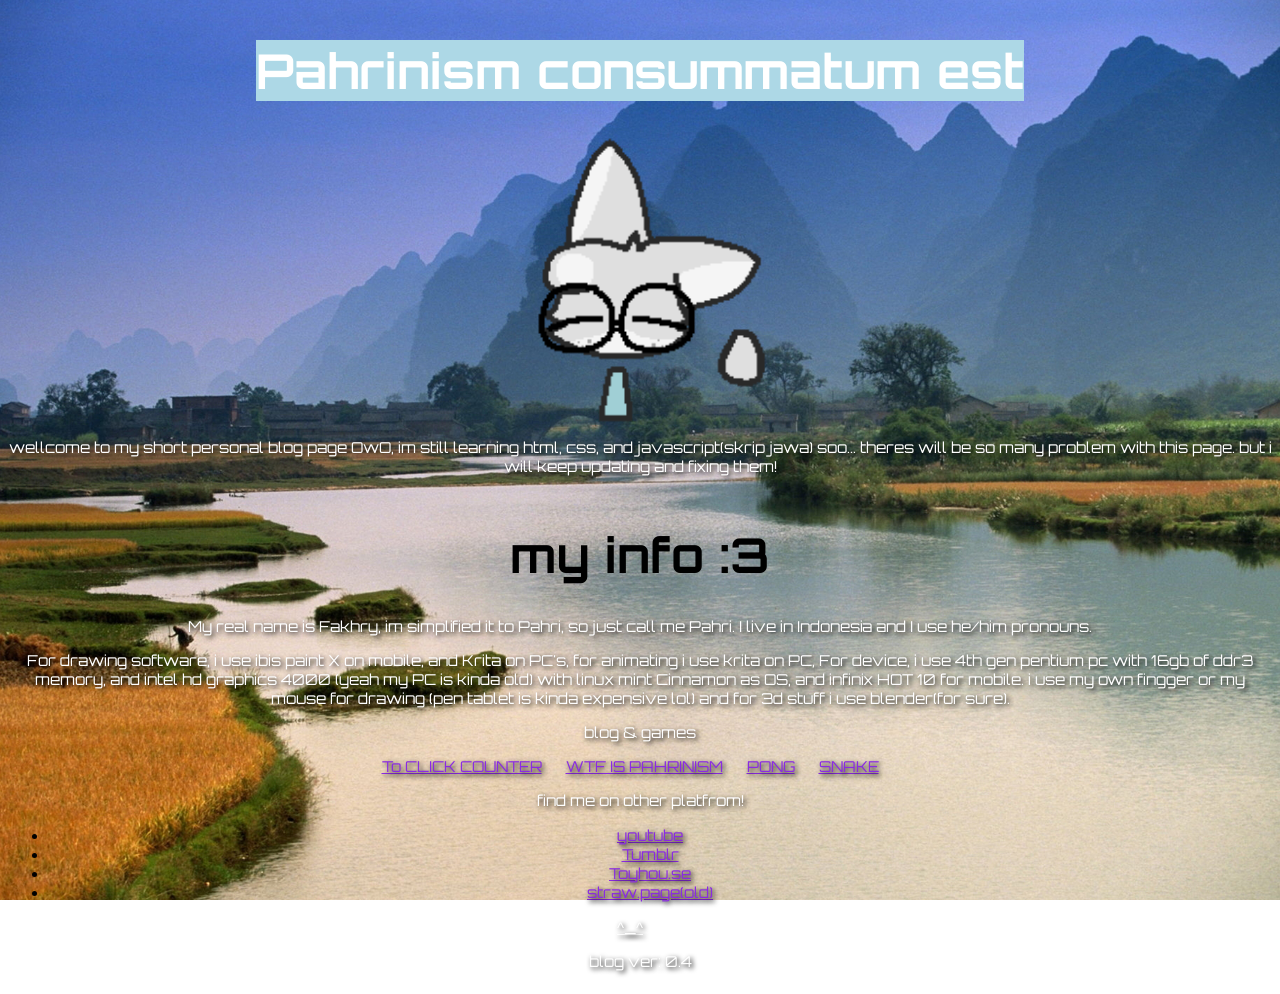
==== index.html @ e75f028e "Add files via upload" ====
<!DOCTYPE html>
<html lang="en">
<head>
    <meta charset="UTF-8">
    <meta name="viewport" content="width=device-width, initial-scale=1.0">
    <title>main - pahrinism</title>

      <link rel="stylesheet" href="text.css">
</head>

<body>

    <div class="centered-div">
        <h1 class="main">Pahrinism consummatum est</h1>
    </div>

    
    <img src="./images/puhri_wave.gif" class="my-images" alt="puhri wave">
    <p class="text">wellcome to my short personal blog page OwO, im still learning html, css, and javascript(skrip jawa) soo... theres will be so many problem with this page. but i will keep updating and fixing them!</p>
    <div>

    <body>


     <h1 class="title">my info :3</h1>

        <p class="text">
         My real name is Fakhry, im simplified it to Pahri,
         so just call me Pahri.
         I live in Indonesia and I use he/him pronouns.
        </p>


        <p class="text">
          For drawing software, i use ibis paint X on mobile, and Krita on PC's, for animating i use krita on PC,

         For device, i use 4th gen pentium pc with 16gb of ddr3 memory, and intel hd graphics 4000 (yeah my PC is kinda old) with linux mint Cinnamon as OS, and infinix HOT 10 for mobile. i use my own fingger or my mouse for drawing (pen tablet is kinda expensive lol) and for 3d stuff i use blender(for sure).
        </p>

        <p class="text">
            blog & games
        </p>


            <div class="page-link">
                <a href="./pages/click.html">To CLICK COUNTER</a>
                <a href="./pages/about.html">WTF IS PAHRINISM</a> 
                <a href="./pages/pong.html">PONG</a>
                <a href="./pages/snake.html">SNAKE</a>
            </div>
            
            <p class="text">
                find me on other platfrom!
            </p>
            <div class="page-link">
                <ul>
                    <li><a href="https://youtube.com/@pahrurii?si=_zaZyB2lnsgxu3fa" target="blank" rel="noopener noreferrer" >youtube</a></li>
                    <li><a href="https://www.tumblr.com/pahrurii?source=share" target="blank" rel="noopener noreferrer" >Tumblr</a></li>
                    <li><a href="https://toyhou.se/Pahrurii" target="blank" rel="noopener noreferrer" >Toyhou.se</a></li>
                    <li><a href="https://pahrurii.straw.page/" target="blank" rel="noopener noreferrer" >straw.page(old)</a></li>
                </ul>   
            </div>     
      

            <div class="epstein">
                
                <a href="https://youtu.be/dQw4w9WgXcQ?si=5JBy0Yb2xeOBa7pT" target="blank" rel="noopener noreferrer" > ^_^</a>
            
            </div>


            <p class="text">blog ver: 0.4</p>
    

     

    </body>

</body>
</html>
---- text.css ----
@import url('https://fonts.googleapis.com/css2?family=Orbitron:wght@400..900&display=swap');

.main {
    color: white;
    background-color: lightblue;
    font-family: 'orbitron', sans-serif;
    font-size: 48px;
}

.text {
    color: white;
    text-shadow: 2px 2px 5px black;
    font-family: 'orbitron', sans-serif;
    font-size: 15px;
}

body {
    display: flex;
    flex-direction: column;
    align-items: center;
    text-align: center;
}

body {
    background-image: url('./images/windows_vista_37.jpg');
    background-size: cover;
    background-repeat: no-repeat;
    background-position: center;
    background-attachment: fixed;
}

.my-images {
    width: 370px;
}

.title {
    color: black;
    font-family: 'orbitron', sans-serif;
    font-size: 48px;
}

.page-link a {
    margin-right: 20px;
    color: blueviolet;
    text-shadow: 2px 2px 5px black;
    font-family: 'orbitron', sans-serif;
    font-size: 15px;
}

.epstein a {
    margin-right: 20px;
    color: white;
    text-shadow: 2px 2px 5px black;
    font-family: 'orbitron', sans-serif;
    font-size: 15px;
}
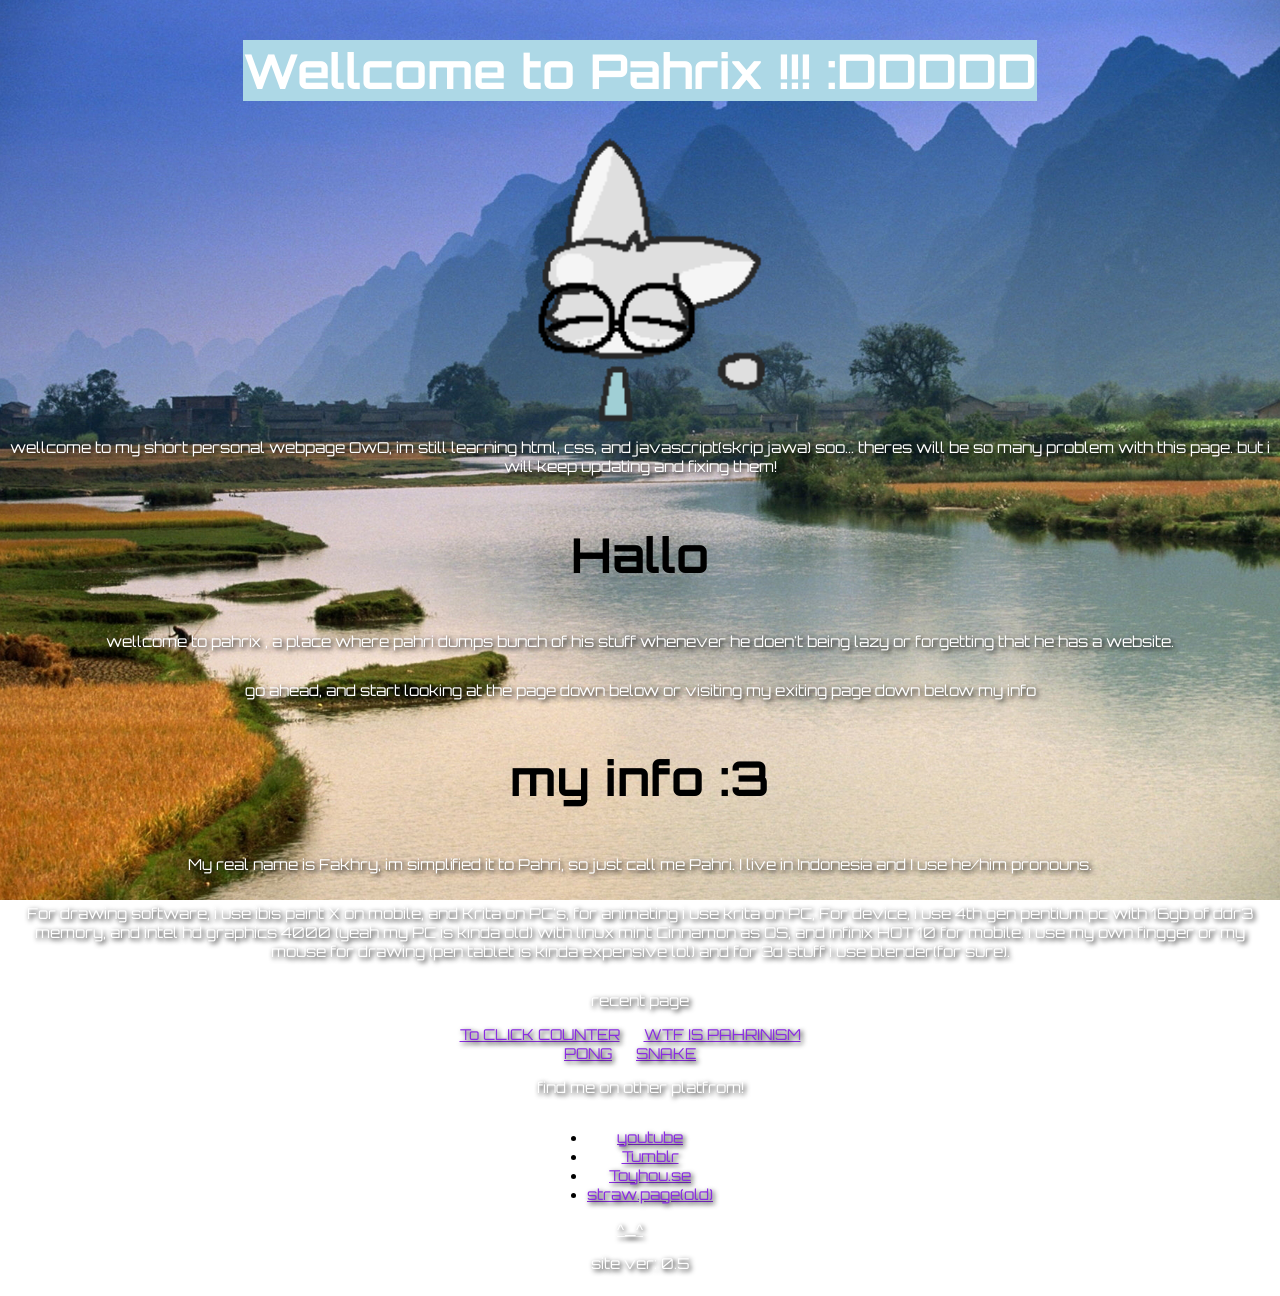
==== commit 191ce6dd: "Add files via upload" ====
--- a/index.html
+++ b/index.html
@@ -3,24 +3,26 @@
 <head>
     <meta charset="UTF-8">
     <meta name="viewport" content="width=device-width, initial-scale=1.0">
-    <title>main - pahrinism</title>
+    <title>main - Pahrix</title>
 
       <link rel="stylesheet" href="text.css">
 </head>
 
 <body>
 
-    <div class="centered-div">
-        <h1 class="main">Pahrinism consummatum est</h1>
-    </div>
+
+    <h1 class="main">Wellcome to Pahrix !!! :DDDDD</h1>
+
 
     
     <img src="./images/puhri_wave.gif" class="my-images" alt="puhri wave">
-    <p class="text">wellcome to my short personal blog page OwO, im still learning html, css, and javascript(skrip jawa) soo... theres will be so many problem with this page. but i will keep updating and fixing them!</p>
-    <div>
+    <p class="text">wellcome to my short personal webpage OwO, im still learning html, css, and javascript(skrip jawa) soo... theres will be so many problem with this page. but i will keep updating and fixing them!</p>
 
-    <body>
+    <h1 class="title">Hallo</h1>
 
+    <p class="text">wellcome to pahrix , a place where pahri dumps bunch of his stuff whenever he doen't being lazy or forgetting that he has a website. </p>
+  
+    <p class="text">go ahead, and start looking at the page down below or visiting my exiting page down below my info </p>
 
      <h1 class="title">my info :3</h1>
 
@@ -38,17 +40,21 @@
         </p>
 
         <p class="text">
-            blog & games
+            recent page
         </p>
 
 
             <div class="page-link">
                 <a href="./pages/click.html">To CLICK COUNTER</a>
                 <a href="./pages/about.html">WTF IS PAHRINISM</a> 
+            </div>
+            
+            <div class="page-link">
                 <a href="./pages/pong.html">PONG</a>
                 <a href="./pages/snake.html">SNAKE</a>
             </div>
             
+
             <p class="text">
                 find me on other platfrom!
             </p>
@@ -69,12 +75,11 @@
             </div>
 
 
-            <p class="text">blog ver: 0.4</p>
+            <p class="text">site ver: 0.5</p>
     
 
      
 
-    </body>
 
 </body>
 </html>
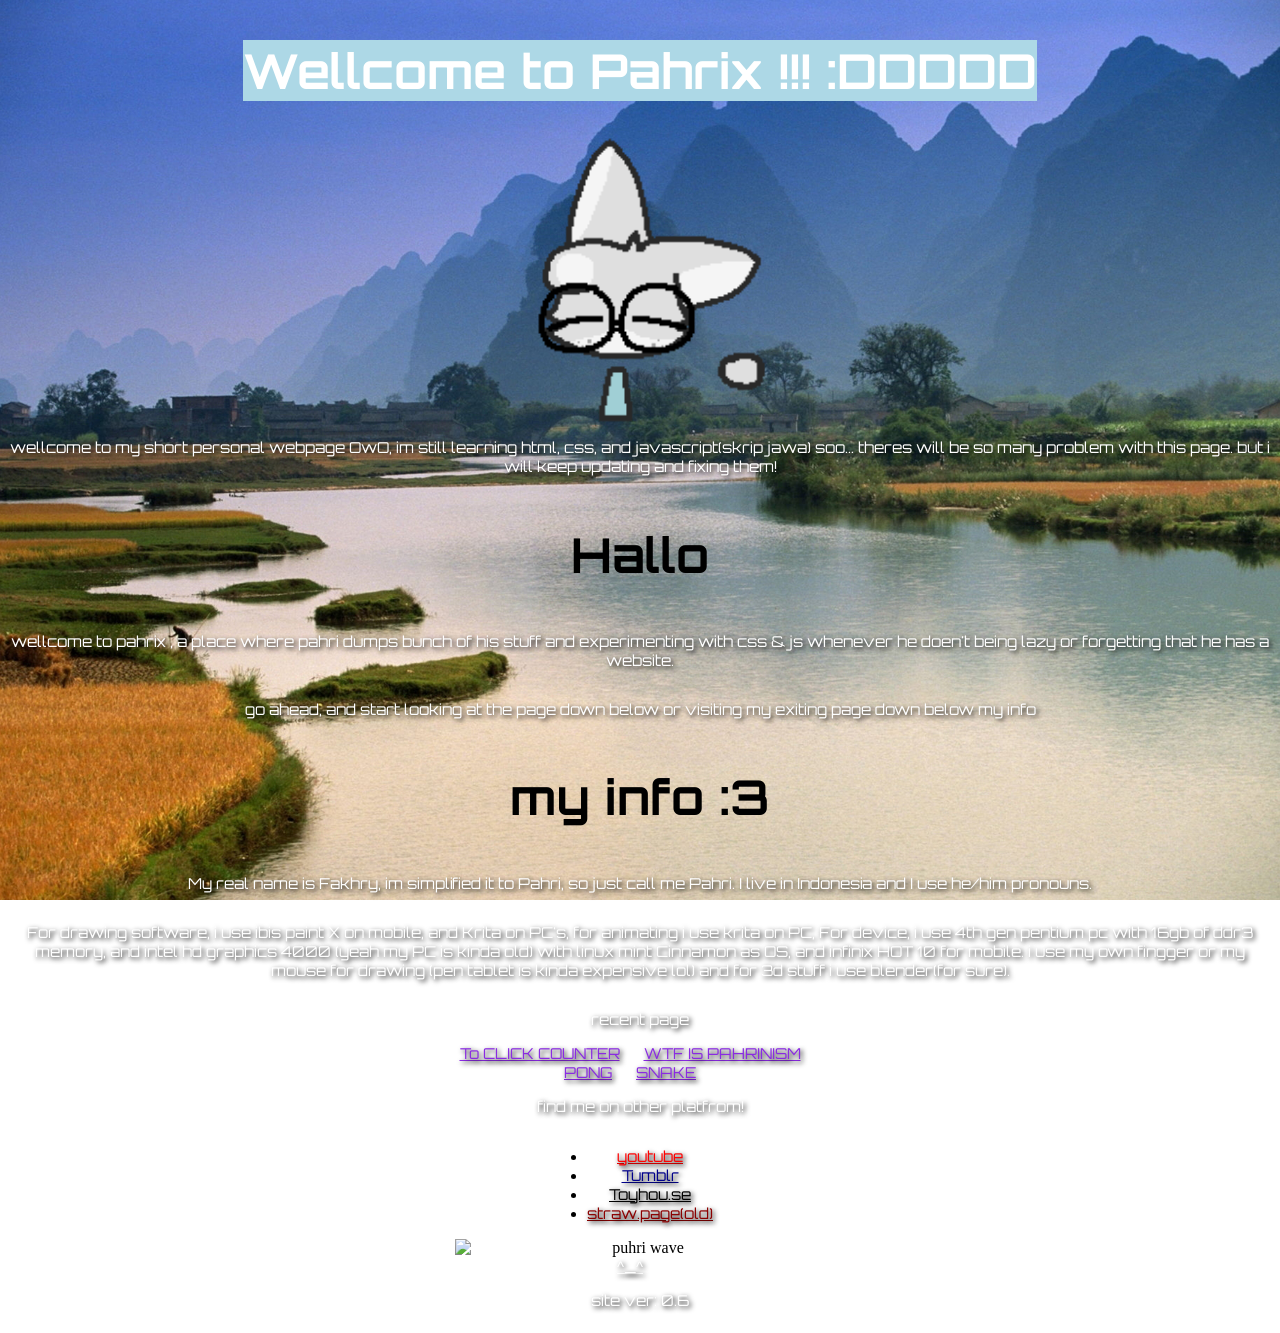
==== commit 242fa398: "Add files via upload" ====
--- a/index.html
+++ b/index.html
@@ -20,7 +20,7 @@
 
     <h1 class="title">Hallo</h1>
 
-    <p class="text">wellcome to pahrix , a place where pahri dumps bunch of his stuff whenever he doen't being lazy or forgetting that he has a website. </p>
+    <p class="text">wellcome to pahrix , a place where pahri dumps bunch of his stuff and experimenting with css & js whenever he doen't being lazy or forgetting that he has a website. </p>
   
     <p class="text">go ahead, and start looking at the page down below or visiting my exiting page down below my info </p>
 
@@ -58,16 +58,17 @@
             <p class="text">
                 find me on other platfrom!
             </p>
-            <div class="page-link">
+           
                 <ul>
-                    <li><a href="https://youtube.com/@pahrurii?si=_zaZyB2lnsgxu3fa" target="blank" rel="noopener noreferrer" >youtube</a></li>
-                    <li><a href="https://www.tumblr.com/pahrurii?source=share" target="blank" rel="noopener noreferrer" >Tumblr</a></li>
-                    <li><a href="https://toyhou.se/Pahrurii" target="blank" rel="noopener noreferrer" >Toyhou.se</a></li>
-                    <li><a href="https://pahrurii.straw.page/" target="blank" rel="noopener noreferrer" >straw.page(old)</a></li>
+                    <div class="youtube"><li><a href="https://youtube.com/@pahrurii?si=_zaZyB2lnsgxu3fa" target="blank" rel="noopener noreferrer" >youtube</a></li></div>
+                    <div class="tumblr"><li><a href="https://www.tumblr.com/pahrurii?source=share" target="blank" rel="noopener noreferrer" >Tumblr</a></li></div>
+                    <div class="toyhouse"><li><a href="https://toyhou.se/Pahrurii" target="blank" rel="noopener noreferrer" >Toyhou.se</a></li></div>
+                    <div class="strawpage"><li><a href="https://pahrurii.straw.page/" target="blank" rel="noopener noreferrer" >straw.page(old)</a></li></div>
                 </ul>   
-            </div>     
-      
-
+               
+            
+            
+            <img src="./images/Quantum_Fluctuations.gif" class="my-images" alt="puhri wave"> 
             <div class="epstein">
                 
                 <a href="https://youtu.be/dQw4w9WgXcQ?si=5JBy0Yb2xeOBa7pT" target="blank" rel="noopener noreferrer" > ^_^</a>
@@ -75,10 +76,11 @@
             </div>
 
 
-            <p class="text">site ver: 0.5</p>
+
+            <p class="text">site ver: 0.6</p>
     
 
-     
+    
 
 
 </body>
--- a/text.css
+++ b/text.css
@@ -54,3 +54,36 @@
     font-family: 'orbitron', sans-serif;
     font-size: 15px;
 }
+
+.youtube a {
+     margin-right: 20px;
+    color: red;
+    text-shadow: 2px 2px 5px black;
+    font-family: 'orbitron', sans-serif;
+    font-size: 15px;
+}
+
+.tumblr a {
+     margin-right: 20px;
+    color: darkblue;
+    text-shadow: 2px 2px 5px black;
+    font-family: 'orbitron', sans-serif;
+    font-size: 15px;
+}
+
+.toyhouse a {
+     margin-right: 20px;
+    color: black;
+    text-shadow: 2px 2px 5px black;
+    font-family: 'orbitron', sans-serif;
+    font-size: 15px;
+}
+
+.strawpage a {
+     margin-right: 20px;
+    color: darkred;
+    text-shadow: 2px 2px 5px black;
+    font-family: 'orbitron', sans-serif;
+    font-size: 15px;
+}
+
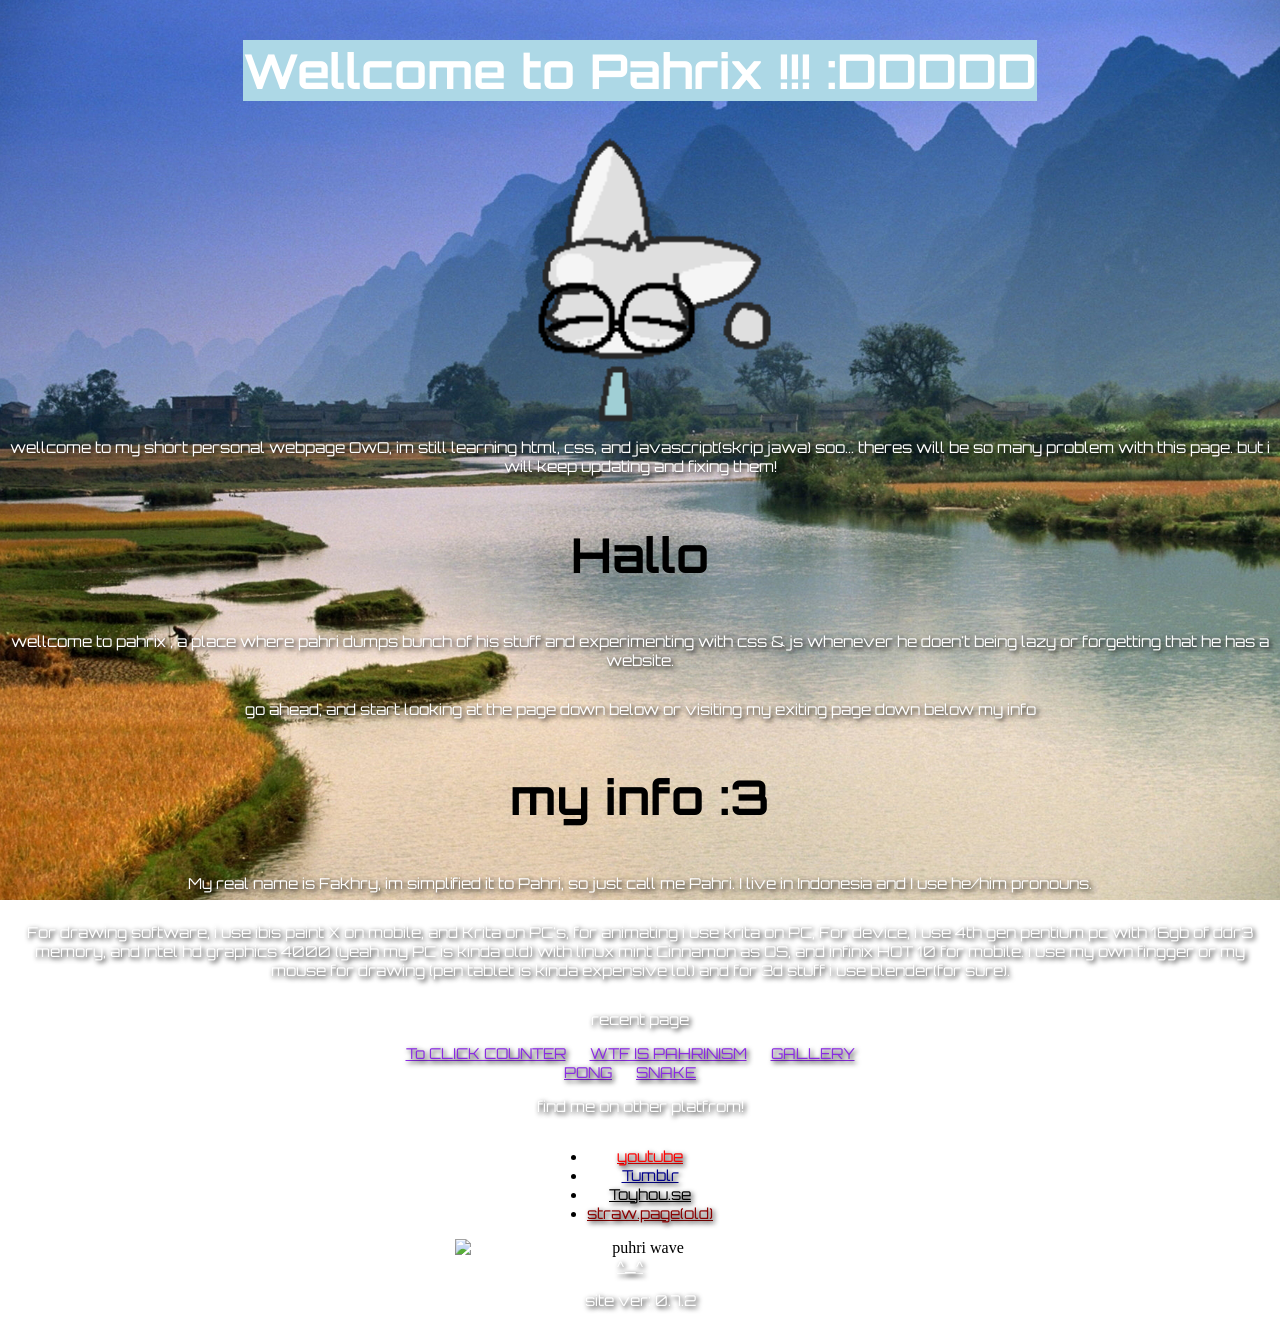
==== commit 3e5c3c55: "Add files via upload" ====
--- a/index.html
+++ b/index.html
@@ -3,7 +3,7 @@
 <head>
     <meta charset="UTF-8">
     <meta name="viewport" content="width=device-width, initial-scale=1.0">
-    <title>main - Pahrix</title>
+    <title>wellcome! - Pahrix</title>
 
       <link rel="stylesheet" href="text.css">
 </head>
@@ -47,6 +47,7 @@
             <div class="page-link">
                 <a href="./pages/click.html">To CLICK COUNTER</a>
                 <a href="./pages/about.html">WTF IS PAHRINISM</a> 
+                <a href="./pages/gallery.html">GALLERY</a>
             </div>
             
             <div class="page-link">
@@ -54,7 +55,6 @@
                 <a href="./pages/snake.html">SNAKE</a>
             </div>
             
-
             <p class="text">
                 find me on other platfrom!
             </p>
@@ -77,7 +77,7 @@
 
 
 
-            <p class="text">site ver: 0.6</p>
+            <p class="text">site ver: 0.7.2</p>
     
 
     
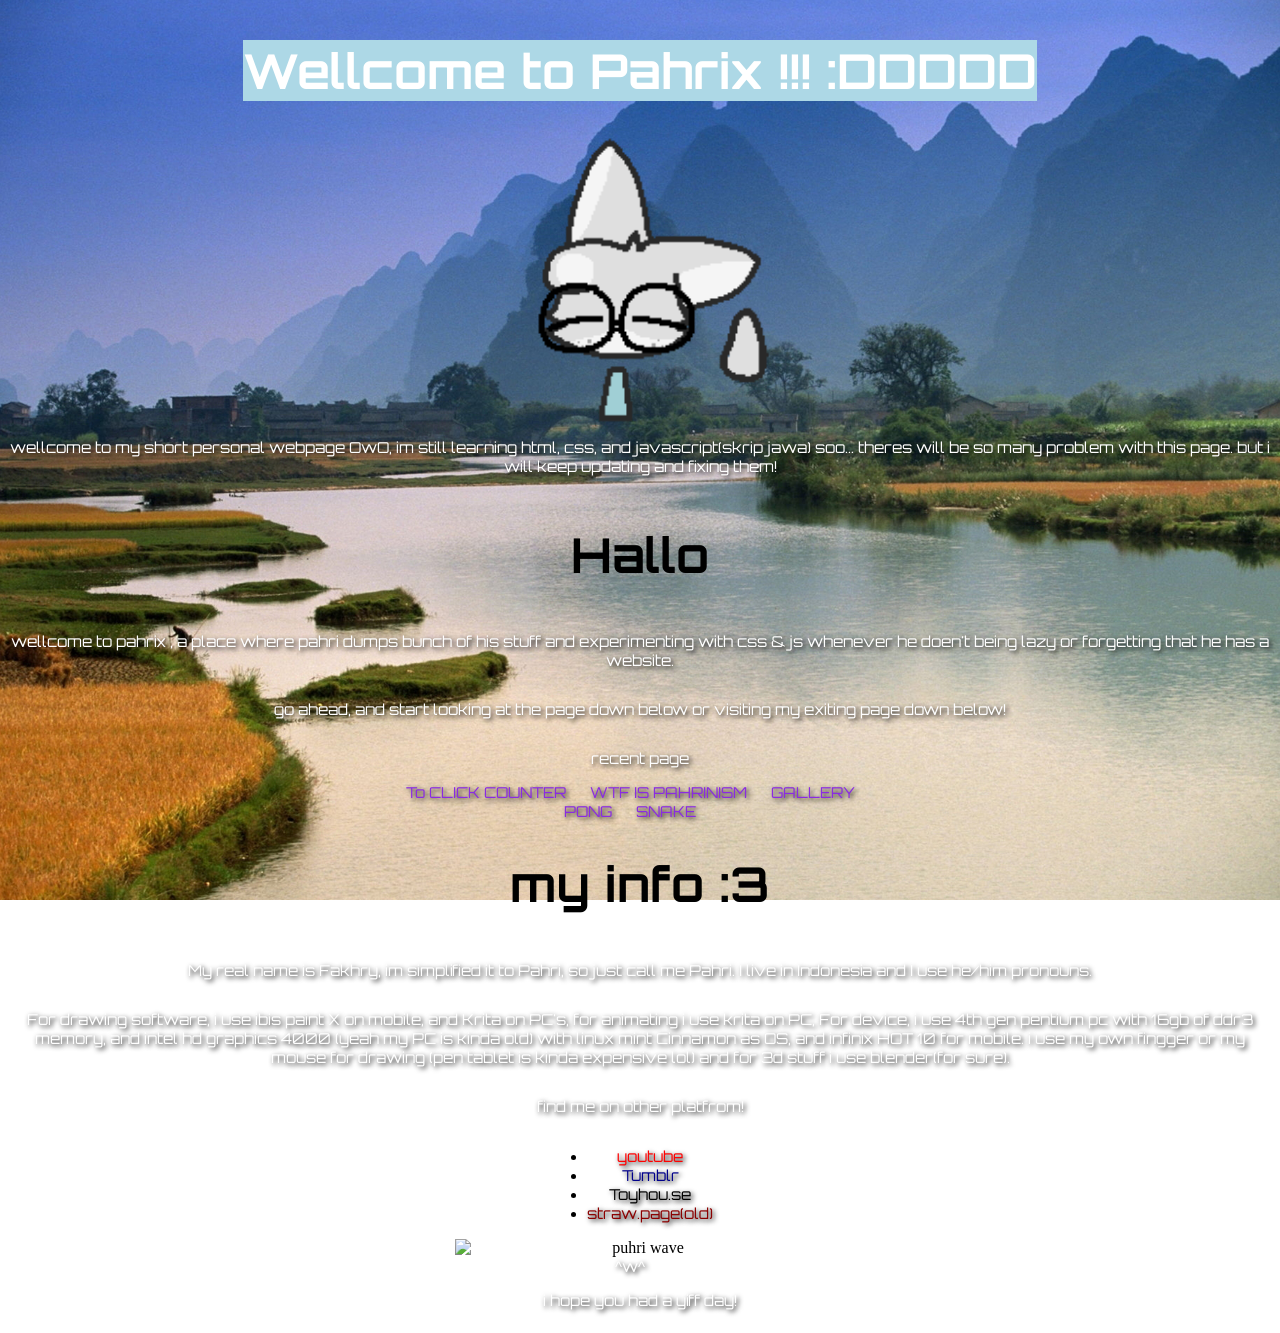
==== commit b5e3ccfe: "Add files via upload" ====
--- a/index.html
+++ b/index.html
@@ -7,6 +7,7 @@
 
       <link rel="stylesheet" href="text.css">
 </head>
+ 
 
 <body>
 
@@ -22,7 +23,23 @@
 
     <p class="text">wellcome to pahrix , a place where pahri dumps bunch of his stuff and experimenting with css & js whenever he doen't being lazy or forgetting that he has a website. </p>
   
-    <p class="text">go ahead, and start looking at the page down below or visiting my exiting page down below my info </p>
+    <p class="text">go ahead, and start looking at the page down below or visiting my exiting page down below!</p>
+
+        <p class="text">
+            recent page
+        </p>
+
+        <div class="page-link">
+            <a href="./pages/click.html">To CLICK COUNTER</a>
+            <a href="./pages/about.html">WTF IS PAHRINISM</a> 
+            <a href="./pages/gallery.html">GALLERY</a>
+        </div>
+            
+            <div class="page-link">
+                <a href="./pages/pong.html">PONG</a>
+                <a href="./pages/snake.html">SNAKE</a>
+            </div>
+            
 
      <h1 class="title">my info :3</h1>
 
@@ -38,23 +55,7 @@
 
          For device, i use 4th gen pentium pc with 16gb of ddr3 memory, and intel hd graphics 4000 (yeah my PC is kinda old) with linux mint Cinnamon as OS, and infinix HOT 10 for mobile. i use my own fingger or my mouse for drawing (pen tablet is kinda expensive lol) and for 3d stuff i use blender(for sure).
         </p>
-
-        <p class="text">
-            recent page
-        </p>
-
-
-            <div class="page-link">
-                <a href="./pages/click.html">To CLICK COUNTER</a>
-                <a href="./pages/about.html">WTF IS PAHRINISM</a> 
-                <a href="./pages/gallery.html">GALLERY</a>
-            </div>
-            
-            <div class="page-link">
-                <a href="./pages/pong.html">PONG</a>
-                <a href="./pages/snake.html">SNAKE</a>
-            </div>
-            
+   
             <p class="text">
                 find me on other platfrom!
             </p>
@@ -71,13 +72,12 @@
             <img src="./images/Quantum_Fluctuations.gif" class="my-images" alt="puhri wave"> 
             <div class="epstein">
                 
-                <a href="https://youtu.be/dQw4w9WgXcQ?si=5JBy0Yb2xeOBa7pT" target="blank" rel="noopener noreferrer" > ^_^</a>
-            
+                <a href="https://youtu.be/dQw4w9WgXcQ?si=5JBy0Yb2xeOBa7pT" target="blank" rel="noopener noreferrer" > ^w^</a>
+
             </div>
 
 
-
-            <p class="text">site ver: 0.7.2</p>
+            <p class="text">i hope you had a yiff day!</p>
     
 
     
--- a/text.css
+++ b/text.css
@@ -1,4 +1,5 @@
 @import url('https://fonts.googleapis.com/css2?family=Orbitron:wght@400..900&display=swap');
+
 
 .main {
     color: white;
@@ -45,6 +46,7 @@
     text-shadow: 2px 2px 5px black;
     font-family: 'orbitron', sans-serif;
     font-size: 15px;
+    text-decoration: none;
 }
 
 .epstein a {
@@ -53,6 +55,7 @@
     text-shadow: 2px 2px 5px black;
     font-family: 'orbitron', sans-serif;
     font-size: 15px;
+    text-decoration: none;
 }
 
 .youtube a {
@@ -61,6 +64,7 @@
     text-shadow: 2px 2px 5px black;
     font-family: 'orbitron', sans-serif;
     font-size: 15px;
+    text-decoration: none;
 }
 
 .tumblr a {
@@ -69,6 +73,7 @@
     text-shadow: 2px 2px 5px black;
     font-family: 'orbitron', sans-serif;
     font-size: 15px;
+    text-decoration: none;
 }
 
 .toyhouse a {
@@ -77,6 +82,7 @@
     text-shadow: 2px 2px 5px black;
     font-family: 'orbitron', sans-serif;
     font-size: 15px;
+    text-decoration: none;
 }
 
 .strawpage a {
@@ -85,5 +91,6 @@
     text-shadow: 2px 2px 5px black;
     font-family: 'orbitron', sans-serif;
     font-size: 15px;
+    text-decoration: none;
 }
 
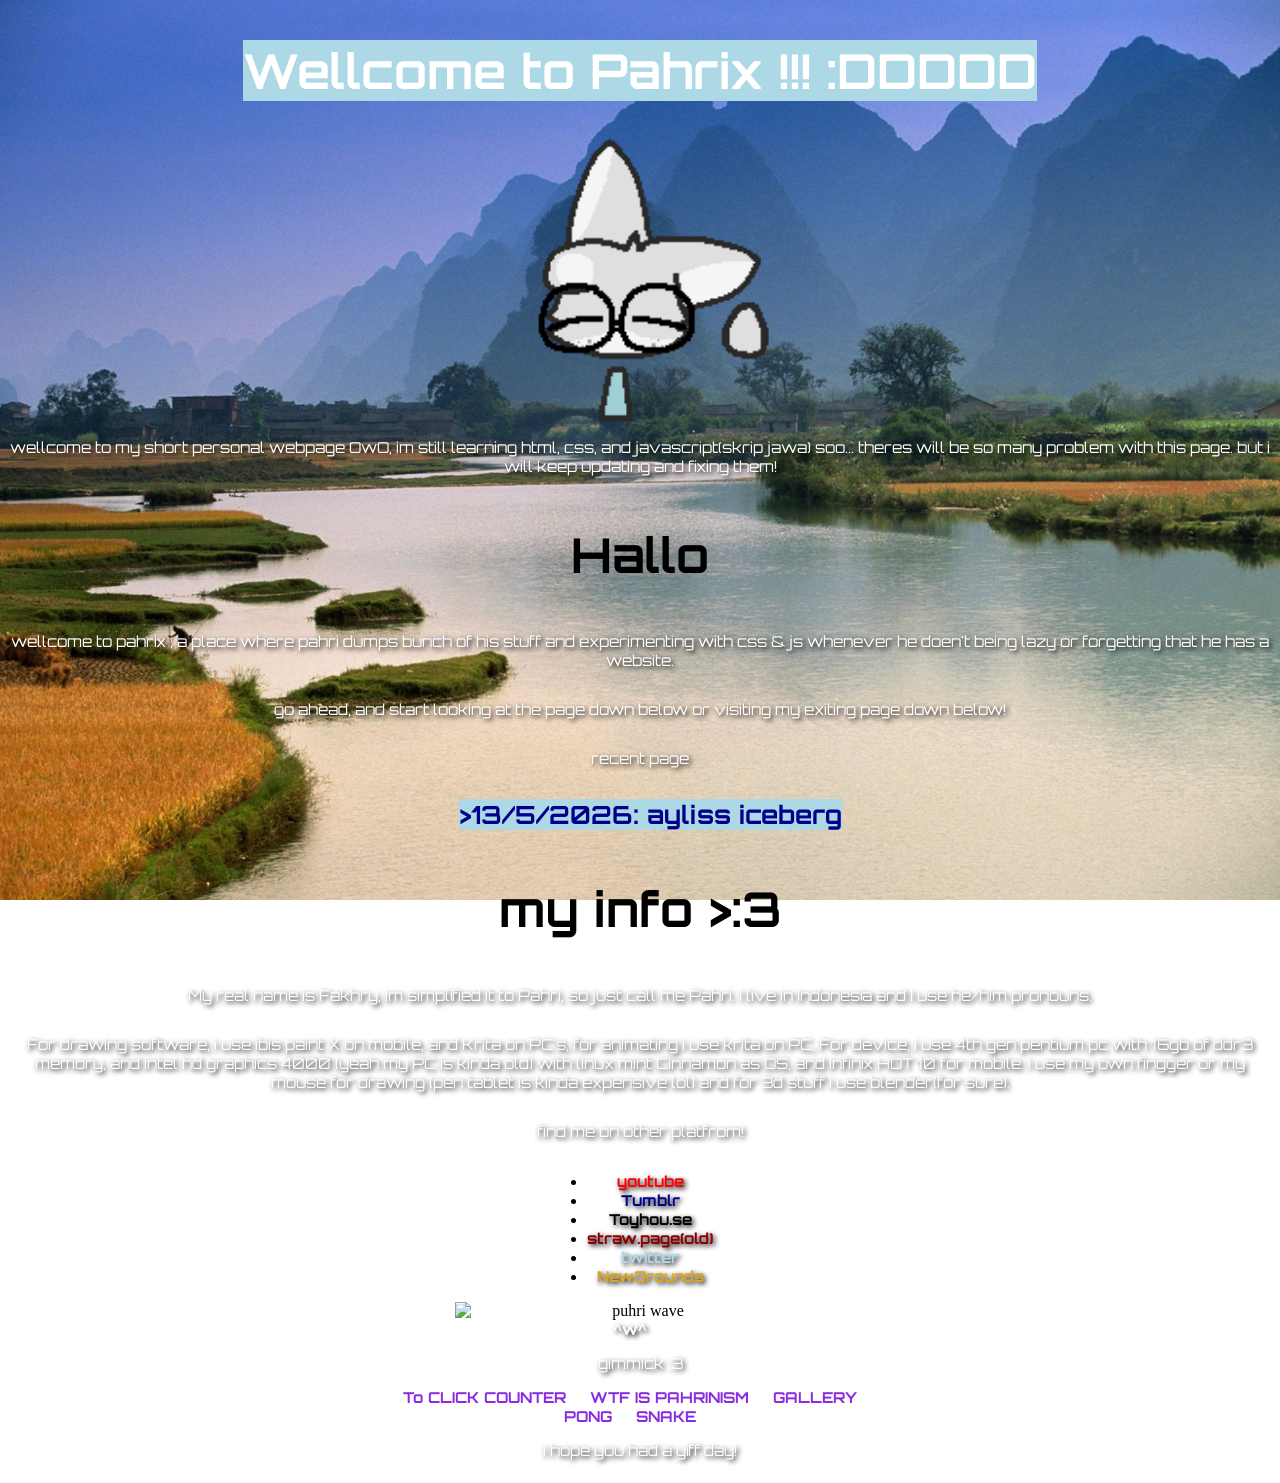
==== commit d9be3740: "Add files via upload" ====
--- a/index.html
+++ b/index.html
@@ -9,9 +9,8 @@
 </head>
  
 
+
 <body>
-
-
     <h1 class="main">Wellcome to Pahrix !!! :DDDDD</h1>
 
 
@@ -25,23 +24,15 @@
   
     <p class="text">go ahead, and start looking at the page down below or visiting my exiting page down below!</p>
 
-        <p class="text">
-            recent page
-        </p>
-
-        <div class="page-link">
-            <a href="./pages/click.html">To CLICK COUNTER</a>
-            <a href="./pages/about.html">WTF IS PAHRINISM</a> 
-            <a href="./pages/gallery.html">GALLERY</a>
-        </div>
-            
-            <div class="page-link">
-                <a href="./pages/pong.html">PONG</a>
-                <a href="./pages/snake.html">SNAKE</a>
+        <p class="text">recent page</p>
+            <div class="blog">
+                <ul>
+                    <div><a href="./pages/iceberg.html">>13/5/2026: ayliss iceberg</a></div>
+                </ul>  
             </div>
             
 
-     <h1 class="title">my info :3</h1>
+     <h1 class="title">my info >:3</h1>
 
         <p class="text">
          My real name is Fakhry, im simplified it to Pahri,
@@ -65,6 +56,8 @@
                     <div class="tumblr"><li><a href="https://www.tumblr.com/pahrurii?source=share" target="blank" rel="noopener noreferrer" >Tumblr</a></li></div>
                     <div class="toyhouse"><li><a href="https://toyhou.se/Pahrurii" target="blank" rel="noopener noreferrer" >Toyhou.se</a></li></div>
                     <div class="strawpage"><li><a href="https://pahrurii.straw.page/" target="blank" rel="noopener noreferrer" >straw.page(old)</a></li></div>
+                    <div class="x"><li><a href="https://x.com/Pahrurii" target="blank" rel="noopener noreferrer" >twitter</a></li></div>
+                    <div class="ng"><li><a href="https://pahrurii.newgrounds.com/" target="blank" rel="noopener noreferrer" >NewGrounds</a></li></div>
                 </ul>   
                
             
@@ -74,6 +67,19 @@
                 
                 <a href="https://youtu.be/dQw4w9WgXcQ?si=5JBy0Yb2xeOBa7pT" target="blank" rel="noopener noreferrer" > ^w^</a>
 
+            </div>
+
+          <p class="text">gimmick :3</p>
+
+        <div class="page-link">
+            <a href="./pages/click.html">To CLICK COUNTER</a>
+            <a href="./pages/about.html">WTF IS PAHRINISM</a> 
+            <a href="./pages/gallery.html">GALLERY</a>
+        </div>
+            
+            <div class="page-link">
+                <a href="./pages/pong.html">PONG</a>
+                <a href="./pages/snake.html">SNAKE</a>
             </div>
 
 
--- a/text.css
+++ b/text.css
@@ -43,10 +43,10 @@
 .page-link a {
     margin-right: 20px;
     color: blueviolet;
-    text-shadow: 2px 2px 5px black;
     font-family: 'orbitron', sans-serif;
     font-size: 15px;
     text-decoration: none;
+    font-weight: bold;
 }
 
 .epstein a {
@@ -56,6 +56,7 @@
     font-family: 'orbitron', sans-serif;
     font-size: 15px;
     text-decoration: none;
+    font-weight: bold;
 }
 
 .youtube a {
@@ -65,6 +66,7 @@
     font-family: 'orbitron', sans-serif;
     font-size: 15px;
     text-decoration: none;
+    font-weight: bold;
 }
 
 .tumblr a {
@@ -74,6 +76,7 @@
     font-family: 'orbitron', sans-serif;
     font-size: 15px;
     text-decoration: none;
+    font-weight: bold;
 }
 
 .toyhouse a {
@@ -83,6 +86,7 @@
     font-family: 'orbitron', sans-serif;
     font-size: 15px;
     text-decoration: none;
+    font-weight: bold;
 }
 
 .strawpage a {
@@ -92,5 +96,35 @@
     font-family: 'orbitron', sans-serif;
     font-size: 15px;
     text-decoration: none;
+    font-weight: bold;
 }
 
+.x a {
+     margin-right: 20px;
+    color: lightblue;
+    text-shadow: 2px 2px 5px black;
+    font-family: 'orbitron', sans-serif;
+    font-size: 15px;
+    text-decoration: none;
+    font-weight: bold;
+}
+
+.ng a {
+     margin-right: 20px;
+    color: goldenrod;
+    text-shadow: 2px 2px 5px black;
+    font-family: 'orbitron', sans-serif;
+    font-size: 15px;
+    text-decoration: none;
+    font-weight: bold;
+}
+
+.blog a {
+    margin-right: 20px;
+    color: darkblue;
+    background-color: lightblue;
+    font-family: 'orbitron', sans-serif;
+    font-size: 25px;
+    text-decoration: none;
+    font-weight: bold;
+}
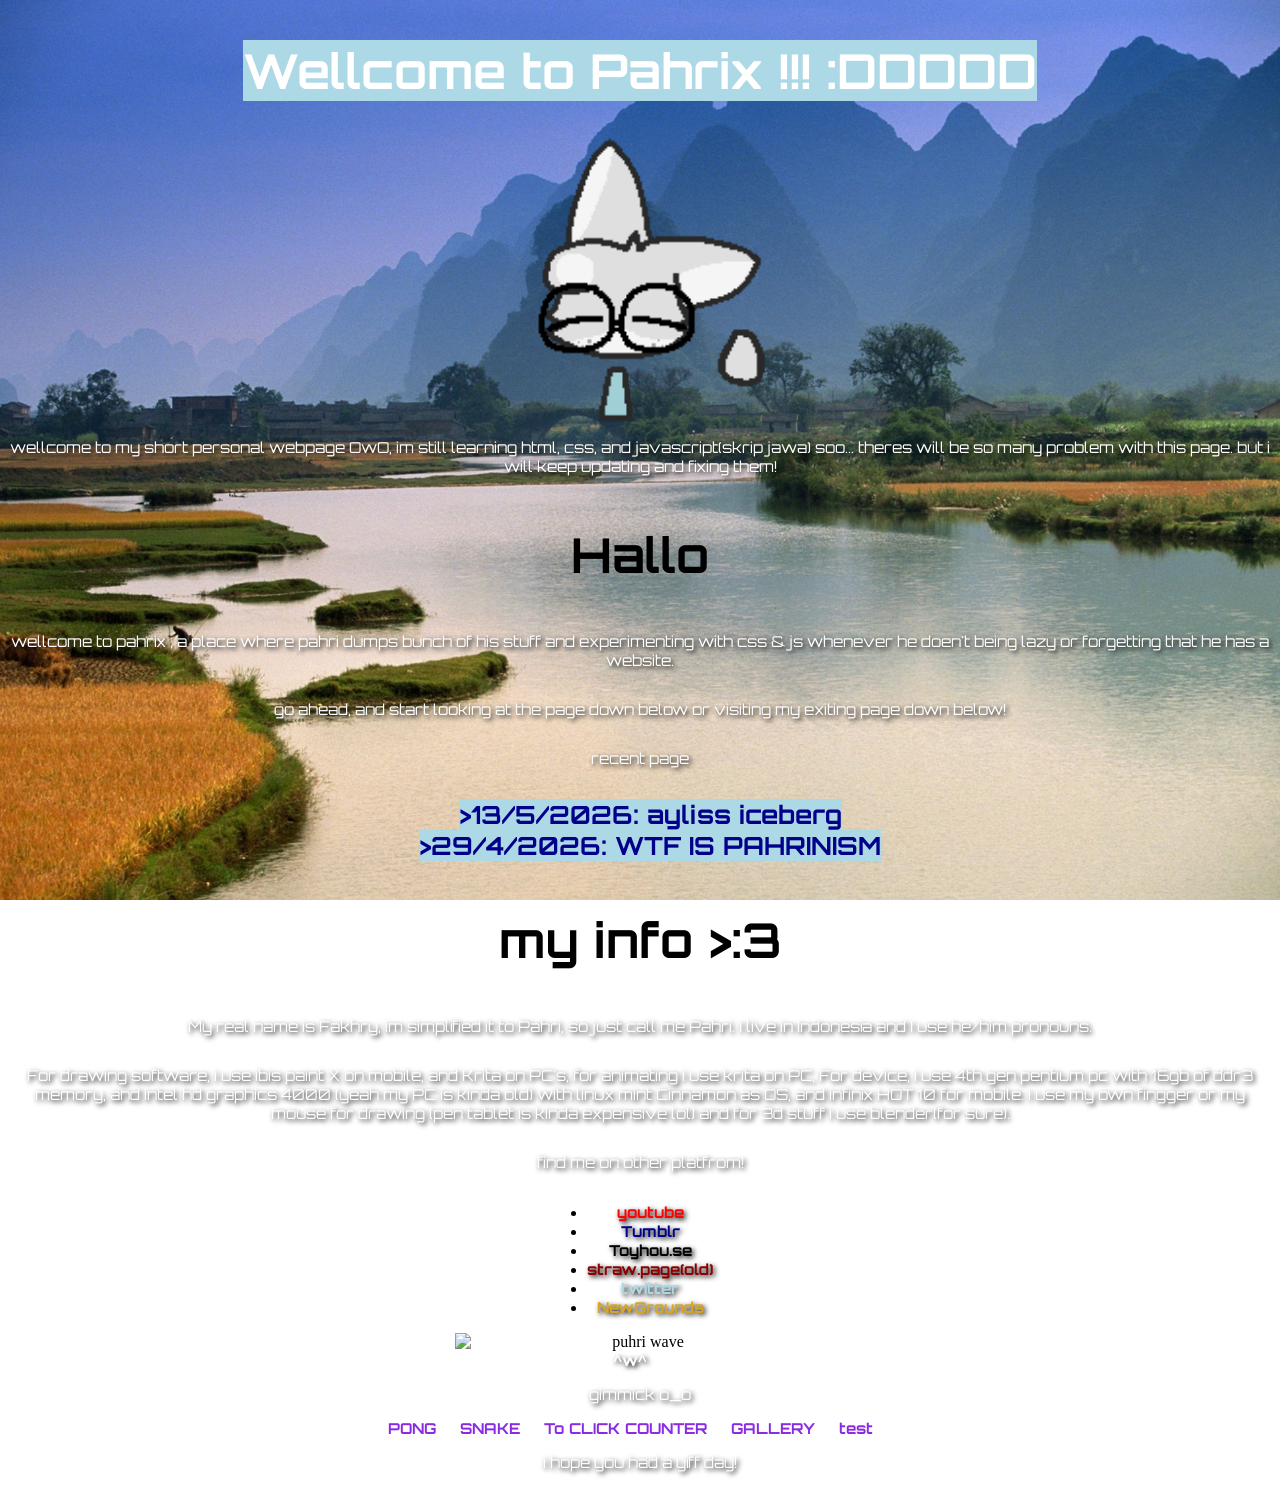
==== commit 87e8af2e: "Add files via upload" ====
--- a/index.html
+++ b/index.html
@@ -28,6 +28,7 @@
             <div class="blog">
                 <ul>
                     <div><a href="./pages/iceberg.html">>13/5/2026: ayliss iceberg</a></div>
+                    <a href="./pages/about.html">>29/4/2026: WTF IS PAHRINISM</a>
                 </ul>  
             </div>
             
@@ -69,17 +70,13 @@
 
             </div>
 
-          <p class="text">gimmick :3</p>
-
-        <div class="page-link">
-            <a href="./pages/click.html">To CLICK COUNTER</a>
-            <a href="./pages/about.html">WTF IS PAHRINISM</a> 
-            <a href="./pages/gallery.html">GALLERY</a>
-        </div>
-            
+          <p class="text">gimmick o_o</p>
             <div class="page-link">
                 <a href="./pages/pong.html">PONG</a>
                 <a href="./pages/snake.html">SNAKE</a>
+                <a href="./pages/click.html">To CLICK COUNTER</a>
+                <a href="./pages/gallery.html">GALLERY</a>
+                <a href="./pages/test.html">test</a>
             </div>
 
 
--- a/text.css
+++ b/text.css
@@ -1,5 +1,4 @@
 @import url('https://fonts.googleapis.com/css2?family=Orbitron:wght@400..900&display=swap');
-
 
 .main {
     color: white;
@@ -14,6 +13,8 @@
     font-family: 'orbitron', sans-serif;
     font-size: 15px;
 }
+
+
 
 body {
     display: flex;
@@ -30,6 +31,119 @@
     background-attachment: fixed;
 }
 
+/* kotak utama */
+.container{
+    width: 900px;
+    height: 650px;
+
+    background: rgba(0,0,0,0.7);
+
+    border-radius: 35px;
+
+    border: 2px solid rgba(255,255,255,0.2);
+
+    box-shadow:
+    0 0 25px rgba(0,0,0,0.8),
+    inset 0 0 15px rgba(255,255,255,0.1);
+
+    overflow:hidden;
+}
+
+/* header */
+.header{
+    height:80px;
+    font-family: 'orbitron', sans-serif;
+    background: linear-gradient(
+        to bottom,
+        #4a4a4a,
+        #111
+    );
+
+    color:white;
+
+    display:flex;
+    align-items:center;
+
+    padding-left:30px;
+
+    font-size:36px;
+}
+
+/* isi */
+.main{
+    display:flex;
+    height:calc(100% - 80px);
+}
+
+/* sidebar kiri */
+.sidebar{
+    width:180px;
+
+    background: rgba(20,20,20,0.8);
+    margin-right: 20px;
+  
+    font-family: 'orbitron', sans-serif;
+    font-size: 15px;
+    text-decoration: none;
+    font-weight: bold;
+
+    padding:15px;
+}
+
+/* tombol menu */
+.menu{
+    background: linear-gradient(
+        to bottom,
+        #555,
+        #222
+    );
+
+    color:white;
+
+    padding:10px;
+
+    margin-bottom:10px;
+
+    border-radius:8px;
+
+    cursor:pointer;
+
+    border:1px solid #666;
+}
+
+.menu:hover{
+    background: linear-gradient(
+        to bottom,
+        #66cc66,
+        #228822
+    );
+}
+
+/* content kanan */
+.content{
+    flex:1;
+
+    padding:20px;
+
+    color:white;
+
+    overflow:auto;
+}
+
+/* banner */
+.banner{
+    width:100%;
+    height:220px;
+
+    background-image:url("/images/Quantum_Fluctuations.gif");
+    background-size:cover;
+    background-position:center;
+
+    border-radius:15px;
+
+    margin-bottom:20px;
+}
+
 .my-images {
     width: 370px;
 }
@@ -127,4 +241,5 @@
     font-size: 25px;
     text-decoration: none;
     font-weight: bold;
-}+}
+
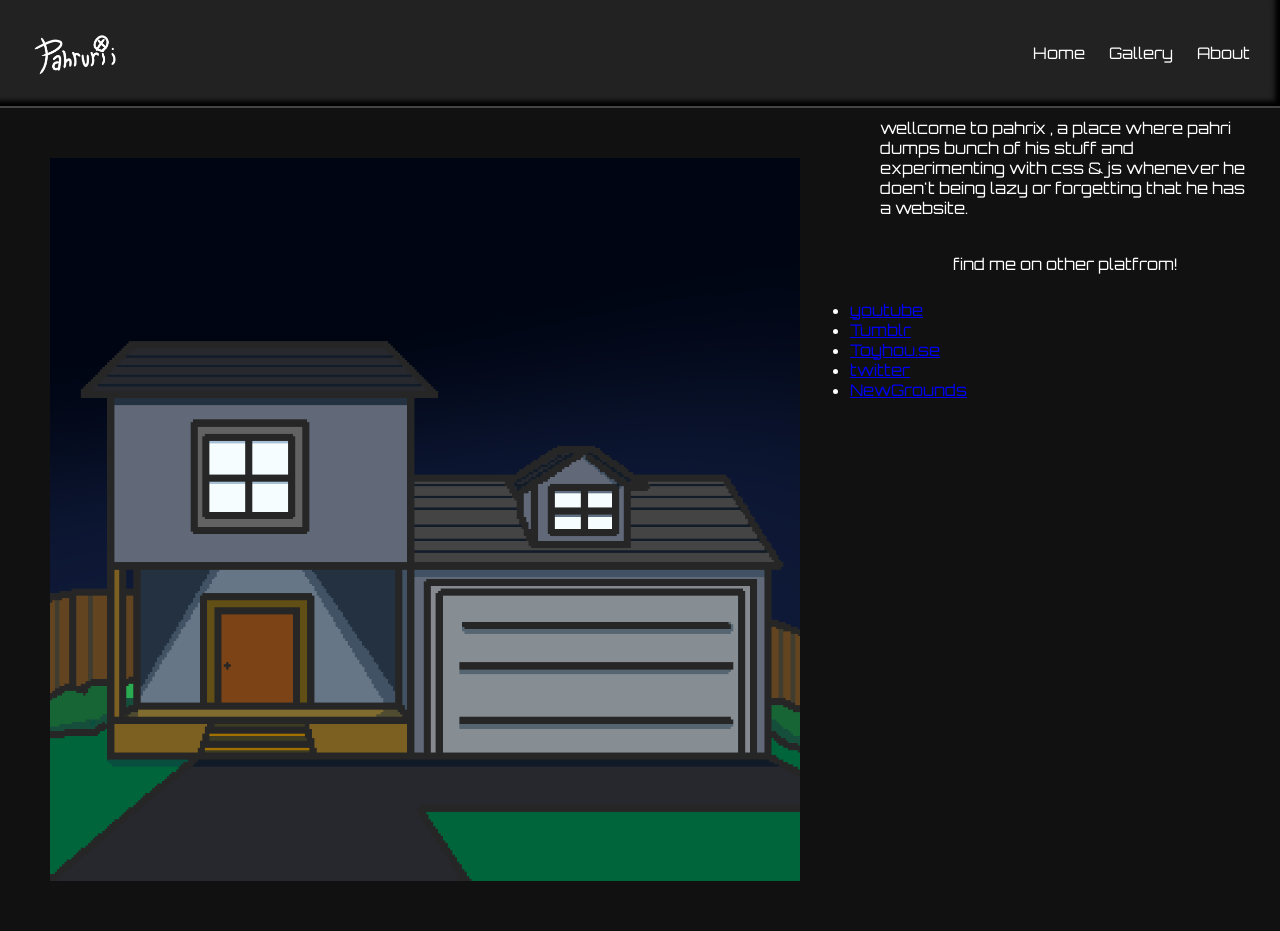
==== commit 7d73d6f1: "Add files via upload" ====
--- a/index.html
+++ b/index.html
@@ -1,54 +1,25 @@
 <!DOCTYPE html>
 <html lang="en">
 <head>
+    <link rel="stylesheet" href="style.css">
     <meta charset="UTF-8">
     <meta name="viewport" content="width=device-width, initial-scale=1.0">
-    <title>wellcome! - Pahrix</title>
-
-      <link rel="stylesheet" href="text.css">
+    <title>Document</title>
 </head>
- 
+<body>
+<header>
+    <img class="header-img" src="./img/logo p.png">
 
 
-<body>
-    <h1 class="main">Wellcome to Pahrix !!! :DDDDD</h1>
-
-
-    
-    <img src="./images/puhri_wave.gif" class="my-images" alt="puhri wave">
-    <p class="text">wellcome to my short personal webpage OwO, im still learning html, css, and javascript(skrip jawa) soo... theres will be so many problem with this page. but i will keep updating and fixing them!</p>
-
-    <h1 class="title">Hallo</h1>
-
-    <p class="text">wellcome to pahrix , a place where pahri dumps bunch of his stuff and experimenting with css & js whenever he doen't being lazy or forgetting that he has a website. </p>
-  
-    <p class="text">go ahead, and start looking at the page down below or visiting my exiting page down below!</p>
-
-        <p class="text">recent page</p>
-            <div class="blog">
-                <ul>
-                    <div><a href="./pages/iceberg.html">>13/5/2026: ayliss iceberg</a></div>
-                    <a href="./pages/about.html">>29/4/2026: WTF IS PAHRINISM</a>
-                </ul>  
-            </div>
-            
-
-     <h1 class="title">my info >:3</h1>
-
-        <p class="text">
-         My real name is Fakhry, im simplified it to Pahri,
-         so just call me Pahri.
-         I live in Indonesia and I use he/him pronouns.
-        </p>
-
-
-        <p class="text">
-          For drawing software, i use ibis paint X on mobile, and Krita on PC's, for animating i use krita on PC,
-
-         For device, i use 4th gen pentium pc with 16gb of ddr3 memory, and intel hd graphics 4000 (yeah my PC is kinda old) with linux mint Cinnamon as OS, and infinix HOT 10 for mobile. i use my own fingger or my mouse for drawing (pen tablet is kinda expensive lol) and for 3d stuff i use blender(for sure).
-        </p>
-   
-            <p class="text">
+    <nav>
+        <a href="">Home</a>
+        <a href="#">Gallery</a>
+        <a href="./pages/about.html">About</a>
+    </nav>
+</header>
+<img class="main-img" src="./img/nigth home.png">
+<div class="about">wellcome to pahrix , a place where pahri dumps bunch of his stuff and experimenting with css & js whenever he doen't being lazy or forgetting that he has a website.</div> 
+            <p class="about">
                 find me on other platfrom!
             </p>
            
@@ -56,36 +27,8 @@
                     <div class="youtube"><li><a href="https://youtube.com/@pahrurii?si=_zaZyB2lnsgxu3fa" target="blank" rel="noopener noreferrer" >youtube</a></li></div>
                     <div class="tumblr"><li><a href="https://www.tumblr.com/pahrurii?source=share" target="blank" rel="noopener noreferrer" >Tumblr</a></li></div>
                     <div class="toyhouse"><li><a href="https://toyhou.se/Pahrurii" target="blank" rel="noopener noreferrer" >Toyhou.se</a></li></div>
-                    <div class="strawpage"><li><a href="https://pahrurii.straw.page/" target="blank" rel="noopener noreferrer" >straw.page(old)</a></li></div>
                     <div class="x"><li><a href="https://x.com/Pahrurii" target="blank" rel="noopener noreferrer" >twitter</a></li></div>
                     <div class="ng"><li><a href="https://pahrurii.newgrounds.com/" target="blank" rel="noopener noreferrer" >NewGrounds</a></li></div>
                 </ul>   
-               
-            
-            
-            <img src="./images/Quantum_Fluctuations.gif" class="my-images" alt="puhri wave"> 
-            <div class="epstein">
-                
-                <a href="https://youtu.be/dQw4w9WgXcQ?si=5JBy0Yb2xeOBa7pT" target="blank" rel="noopener noreferrer" > ^w^</a>
-
-            </div>
-
-          <p class="text">gimmick o_o</p>
-            <div class="page-link">
-                <a href="./pages/pong.html">PONG</a>
-                <a href="./pages/snake.html">SNAKE</a>
-                <a href="./pages/click.html">To CLICK COUNTER</a>
-                <a href="./pages/gallery.html">GALLERY</a>
-                <a href="./pages/test.html">test</a>
-            </div>
-
-
-            <p class="text">i hope you had a yiff day!</p>
-    
-
-    
-
-
 </body>
-</html>
-
+</html>
--- a/style.css
+++ b/style.css
@@ -0,0 +1,60 @@
+@import url('https://fonts.googleapis.com/css2?family=Orbitron:wght@400..900&family=Ubuntu:ital,wght@0,300;0,400;0,500;0,700;1,300;1,400;1,500;1,700&display=swap');
+
+body{
+    margin:0;
+    font-family:Orbitron, sans-serif;
+    background:#111;
+    color:white;
+}
+
+header{
+    background:#222;
+    padding:10px 30px 10px;
+
+    display:flex;
+    justify-content:space-between;
+    align-items:center;
+    box-shadow: inset -5px -5px 5px black;
+
+    border-bottom:2px solid #444;
+}
+
+.header-img{
+    width: 100px
+}
+
+.logo{
+    font-size:24px;
+    font-weight:bold;
+}
+
+nav a{
+    color:white;
+    text-decoration:none;
+    margin-left:20px;
+}
+
+nav a:hover{
+    color:cyan;
+}
+
+.main-img{
+    width: 750px;
+    padding: 50px 50px;
+    max-width: 100%;
+    float: left;
+
+}
+
+img{
+    float: left;
+}
+
+.about{
+    padding: 10px 10px;
+    display: flex;
+    justify-content: center;
+    align-items: center;
+    width: auto;
+    padding: 10px 30px;
+}
